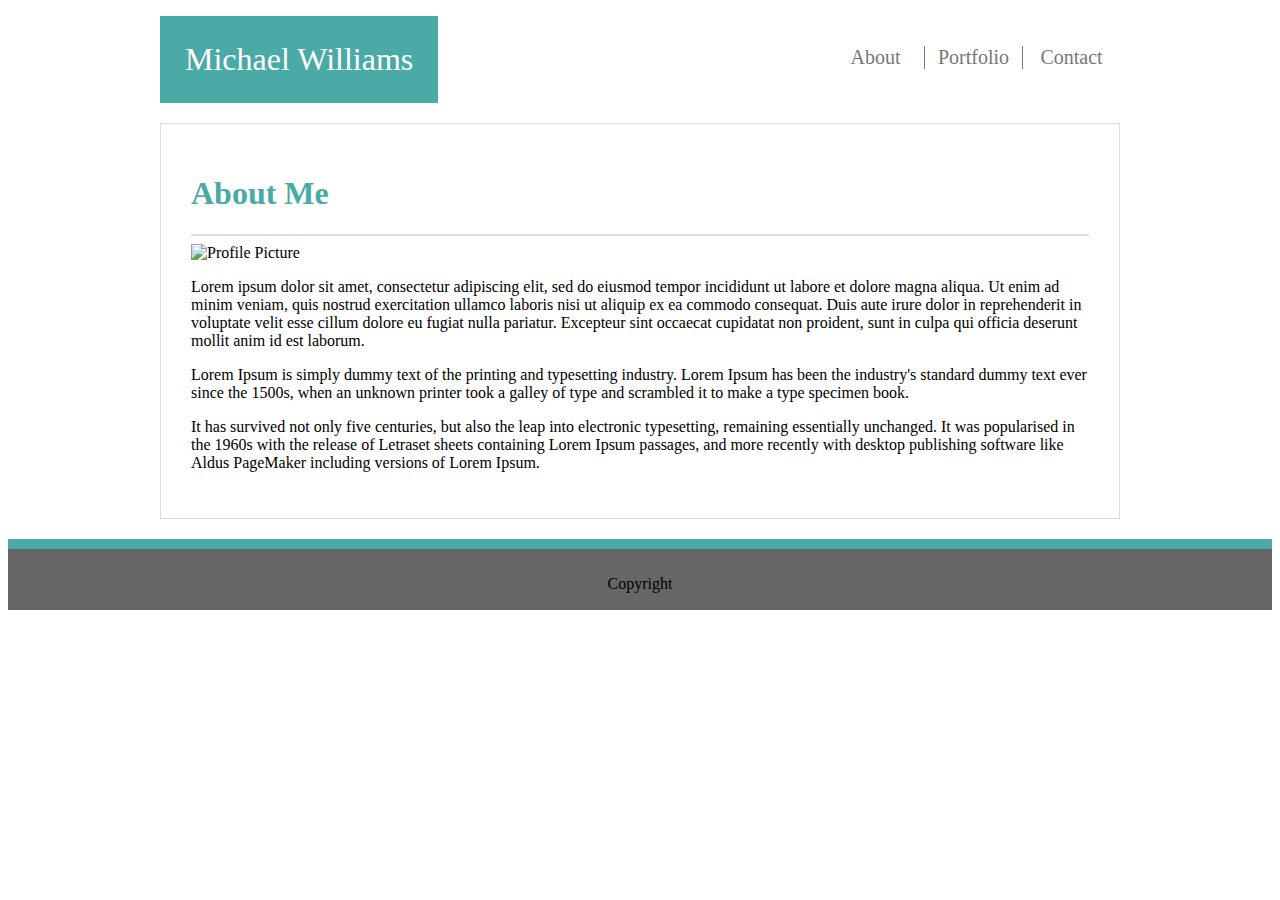
==== index.html @ f39ae40f "Changed Colors and added formatting" ====
<!DOCTYPE html>
<html lang="en">

<head>
    <meta charset="UTF-8">
    <meta name="viewport" content="width=device-width, initial-scale=1.0">
    <meta http-equiv="X-UA-Compatible" content="ie=edge">
    <title>Document</title>
    <link rel="stylesheet" type="text/css" href="assets/css/style.css">
</head>

<body>
    <nav>
        <div>
            <div class="name">Michael Williams</div>
            <ul>
                <li><a href="contact.html">Contact</a></li>
                <li><a href="portfolio.html">Portfolio</a></li>
                <li class="noborder"><a href="index.html">About</a></li>
            </ul>
        </div>
    </nav>
    <main>
        <div class="container">
            <h1>About Me</h1>
            <hr>
            <img src="assets/images/profilepic.JPG" alt="Profile Picture">
            <p>Lorem ipsum dolor sit amet, consectetur adipiscing elit, sed do eiusmod tempor incididunt ut labore et
                dolore magna aliqua. Ut enim ad minim veniam, quis nostrud exercitation ullamco laboris nisi ut aliquip
                ex ea commodo consequat. Duis aute irure dolor in reprehenderit in voluptate velit esse cillum dolore eu
                fugiat nulla pariatur. Excepteur sint occaecat cupidatat non proident, sunt in culpa qui officia
                deserunt mollit anim id est laborum.</p>
            <p>Lorem Ipsum is simply dummy text of the printing and typesetting industry. Lorem Ipsum has been the
                industry's standard dummy text ever since the 1500s, when an unknown printer took a galley of type and
                scrambled it to make a type specimen book.</p>
            <p>It has survived not only five centuries, but also the leap into electronic typesetting, remaining
                essentially unchanged. It was popularised in the 1960s with the release of Letraset sheets containing
                Lorem Ipsum passages, and more recently with desktop publishing software like Aldus PageMaker including
                versions of Lorem Ipsum.</p>
        </div>
    </main>
    <footer>Copyright</footer>
</body>

</html>
---- assets/css/style.css ----
img {
    width: 300px;
    height: auto;
}
body {
    background-color: white;
}
nav {
    width: 960px;
    margin: 0 auto;
    background-color: white;
}

main {
    padding-top: 20px;
    padding-bottom: 20px;
    clear: both;
    background-image: url(../../../../../Downloads/white-waves/white-waves.png)
}
.container {
    width: 960px;
    max-width: 960px;
    height: auto;
    background-color: #ffffff;
    padding: 30px;
    margin: 0 auto;
    border: #dddddd solid 1px;
    box-sizing: border-box;
}
h1 {
    color: #4aaaa5;
}
hr {
    border: 1px solid #dddddd;
}
.name {
    float: left;
    background-color:#4aaaa5;
    font-size: 24pt;
    color: white;
    font-family: Georgia, 'Times New Roman', Times, serif;
    padding: 25px;
}
ul {
    padding-top: 30px;
}
li {
    float: right;
    text-align: center;
    border-left: 1px solid;
    border-color: #777777;
    list-style-type: none;

 }
.noborder {
    border-left: none;
}
a {
    width: 95px;
    text-decoration: unset;
    display: block;
    color: #777777;
    margin-right: 1px;
    margin-left: 1px;
    font-size: 20px;
}
footer {
    background-color: #666666;
    width: 100%;
    height: 35px;
    padding-top: 26px;
    text-align: center;
    border-top: 10px solid #4aaaa5;
}
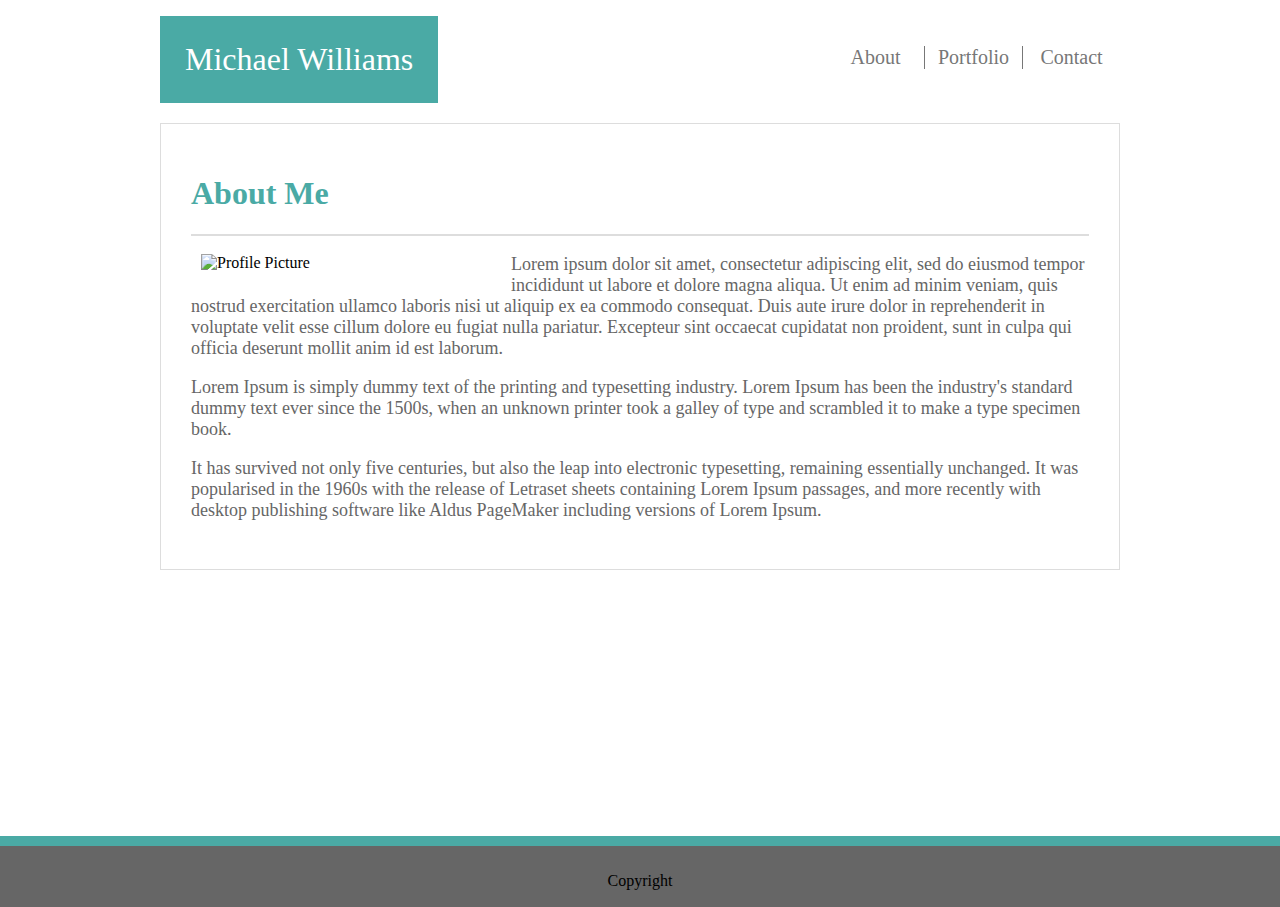
==== commit 06cc1ca0: "added style and an image banner" ====
--- a/index.html
+++ b/index.html
@@ -6,7 +6,9 @@
     <meta name="viewport" content="width=device-width, initial-scale=1.0">
     <meta http-equiv="X-UA-Compatible" content="ie=edge">
     <title>Document</title>
+    <link rel="stylesheet" type="text/css" href="https://meyerweb.com/eric/tools/css/reset/reset.css">
     <link rel="stylesheet" type="text/css" href="assets/css/style.css">
+
 </head>
 
 <body>
--- a/assets/css/style.css
+++ b/assets/css/style.css
@@ -1,9 +1,12 @@
 img {
     width: 300px;
     height: auto;
+    float: left;
+    padding: 10px;
 }
 body {
     background-color: white;
+    margin: 0 auto;
 }
 nav {
     width: 960px;
@@ -14,13 +17,42 @@
 main {
     padding-top: 20px;
     padding-bottom: 20px;
+    min-height: 693px;
+    height: 100%;
     clear: both;
-    background-image: url(../../../../../Downloads/white-waves/white-waves.png)
+    background-image: url(https://www.toptal.com/designers/subtlepatterns/patterns/white-waves.png)
+}
+.suitcontainer {
+    width: 300px;
+
+}
+.suit {
+    width: 300px;
+    height: 75px;
+    max-height: 75px;
+    position: absolute;
+    background-color: #4aaaa5;
+    margin-left: 10px;
+    margin-top: 341px;
+    font-size: 23px;
+    color: white;
+    text-align: center;
+    line-height: 75px;  
+}
+p {
+    color: #666666;
+    font-size: 18px;
+    display: block;
+    margin-block-start: 1em;
+    margin-block-end: 1em;
+    margin-inline-start: 0px;
+    margin-inline-end: 0px;
 }
 .container {
     width: 960px;
     max-width: 960px;
     height: auto;
+    overflow: auto;
     background-color: #ffffff;
     padding: 30px;
     margin: 0 auto;
@@ -29,6 +61,13 @@
 }
 h1 {
     color: #4aaaa5;
+    display: block;
+    font-size: 2em;
+    margin-block-start: 0.67em;
+    margin-block-end: 0.67em;
+    margin-inline-start: 0px;
+    margin-inline-end: 0px;
+    font-weight: bold;
 }
 hr {
     border: 1px solid #dddddd;
@@ -41,6 +80,10 @@
     font-family: Georgia, 'Times New Roman', Times, serif;
     padding: 25px;
 }
+textarea {
+    width: -webkit-fill-available;
+    border: 1px solid #dddddd;
+}
 ul {
     padding-top: 30px;
 }
@@ -52,8 +95,27 @@
     list-style-type: none;
 
  }
+ input {
+    width: -webkit-fill-available;
+ }
+ .message {
+     height: 150px;
+ }
+ .submit {
+    
+    padding-top: 12px;
+    padding-bottom: 12px;
+    color: white;
+    padding-right: 18px;
+    padding-left: 18px;
+    font-size: 18px;
+    background-color: #4aaaa5;
+ }
 .noborder {
     border-left: none;
+}
+form {
+    color: #666666;
 }
 a {
     width: 95px;
@@ -66,9 +128,11 @@
 }
 footer {
     background-color: #666666;
-    width: 100%;
+    width: 100.0%;
     height: 35px;
     padding-top: 26px;
     text-align: center;
+    position: relative;
+    bottom: 0;
     border-top: 10px solid #4aaaa5;
-} 	+}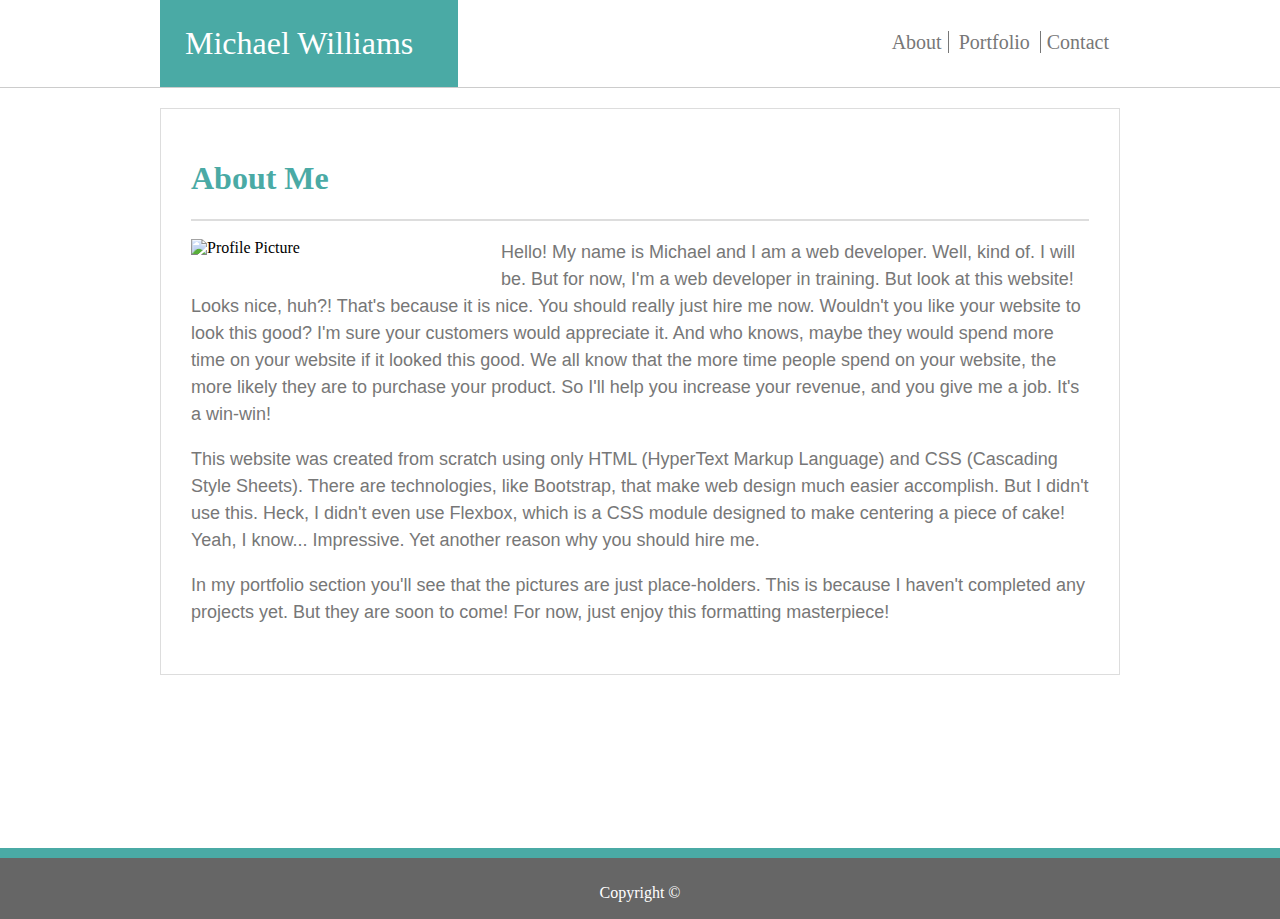
==== commit 4056ce78: "added media queries with formatting adjustments" ====
--- a/index.html
+++ b/index.html
@@ -13,13 +13,15 @@
 
 <body>
     <nav>
-        <div>
+        <div class="navdiv">
             <div class="name">Michael Williams</div>
-            <ul>
-                <li><a href="contact.html">Contact</a></li>
-                <li><a href="portfolio.html">Portfolio</a></li>
-                <li class="noborder"><a href="index.html">About</a></li>
-            </ul>
+            <div class="links">
+                <div id="vertical">
+                    <a href="index.html" id="borderLeft">About</a>
+                    <a href="portfolio.html" id="border">Portfolio</a>
+                    <a href="contact.html" id="borderRight">Contact</a>
+                </div>
+            </div>
         </div>
     </nav>
     <main>
@@ -27,21 +29,31 @@
             <h1>About Me</h1>
             <hr>
             <img src="assets/images/profilepic.JPG" alt="Profile Picture">
-            <p>Lorem ipsum dolor sit amet, consectetur adipiscing elit, sed do eiusmod tempor incididunt ut labore et
-                dolore magna aliqua. Ut enim ad minim veniam, quis nostrud exercitation ullamco laboris nisi ut aliquip
-                ex ea commodo consequat. Duis aute irure dolor in reprehenderit in voluptate velit esse cillum dolore eu
-                fugiat nulla pariatur. Excepteur sint occaecat cupidatat non proident, sunt in culpa qui officia
-                deserunt mollit anim id est laborum.</p>
-            <p>Lorem Ipsum is simply dummy text of the printing and typesetting industry. Lorem Ipsum has been the
-                industry's standard dummy text ever since the 1500s, when an unknown printer took a galley of type and
-                scrambled it to make a type specimen book.</p>
-            <p>It has survived not only five centuries, but also the leap into electronic typesetting, remaining
-                essentially unchanged. It was popularised in the 1960s with the release of Letraset sheets containing
-                Lorem Ipsum passages, and more recently with desktop publishing software like Aldus PageMaker including
-                versions of Lorem Ipsum.</p>
+            <p>Hello! My name is Michael and I am a web developer. Well, kind of. I will be. But for now, I'm a web
+                developer
+                in training. But look at this website! Looks nice, huh?! That's because it is nice. You should really
+                just hire me now.
+                Wouldn't you like your website to look this good? I'm sure your customers would appreciate it. And who
+                knows,
+                maybe they would spend more time on your website if it looked this good. We all know that the more
+                time
+                people spend on your website, the more likely they are to purchase your product. So I'll help you
+                increase your revenue, and you give me a job. It's a win-win!</p>
+            <p>This website was created from scratch using only HTML (HyperText Markup Language) and CSS (Cascading
+                Style Sheets).
+                There are technologies, like Bootstrap, that make web design much easier accomplish. But I didn't use
+                this.
+                Heck, I didn't even use Flexbox, which is a CSS module designed to make centering a piece of cake! Yeah,
+                I know... Impressive.
+                Yet another reason why you should hire me.
+            </p>
+            <p>In my portfolio section you'll see that the pictures are just place-holders.
+                This is because I haven't completed any projects yet. But they are soon to come! For now, just enjoy
+                this formatting masterpiece!
+            </p>
         </div>
     </main>
-    <footer>Copyright</footer>
+    <footer>Copyright &#169;</footer>
 </body>
 
 </html>--- a/assets/css/style.css
+++ b/assets/css/style.css
@@ -2,54 +2,136 @@
     width: 300px;
     height: auto;
     float: left;
-    padding: 10px;
-}
+    padding: 10px 10px 10px 0px;
+}
+
 body {
     background-color: white;
     margin: 0 auto;
 }
+
 nav {
-    width: 960px;
+    max-width: 960px;
+    height: 82px;
     margin: 0 auto;
-    background-color: white;
+    background-color: #ffffff;
+    font-family: Georgia, 'Times New Roman', Times, serif;
+}
+
+.navdiv {
+    height: 82px;
+}
+
+a:hover {
+    background-color: #777777;
+    color: #ffffff;
+}
+
+.portfolio {
+    padding-bottom: 100px;
+}
+
+#border {
+    border-left: 1px solid #777777;
+    border-right: 1px solid #777777;
+    padding: 0px 10px 0px 10px;
+}
+
+#borderLeft {
+    padding-left: 10px;
+    white-space: none;
+}
+
+#borderRight {
+    padding-right: 10px;
+    white-space: none;
 }
 
 main {
     padding-top: 20px;
     padding-bottom: 20px;
-    min-height: 693px;
+    min-height: 720px;
     height: 100%;
+    border-top: 1px solid #cccccc;
     clear: both;
     background-image: url(https://www.toptal.com/designers/subtlepatterns/patterns/white-waves.png)
 }
+
 .suitcontainer {
     width: 300px;
-
-}
+    position: relative;
+    float: left;
+    padding-right: 40px;
+}
+
 .suit {
     width: 300px;
     height: 75px;
     max-height: 75px;
     position: absolute;
     background-color: #4aaaa5;
-    margin-left: 10px;
-    margin-top: 341px;
+    bottom: 25px;
+    left: 0px;
     font-size: 23px;
     color: white;
     text-align: center;
-    line-height: 75px;  
-}
+    line-height: 75px;
+}
+
+.skatecontainer {
+    width: 300px;
+    position: relative;
+    float: left;
+}
+
+.skate {
+    width: 300px;
+    height: 75px;
+    max-height: 75px;
+    position: absolute;
+    background-color: #4aaaa5;
+    bottom: 25px;
+    left: 0px;
+    font-size: 23px;
+    color: white;
+    text-align: center;
+    line-height: 75px;
+}
+
 p {
-    color: #666666;
+    color: #777777;
     font-size: 18px;
     display: block;
     margin-block-start: 1em;
     margin-block-end: 1em;
     margin-inline-start: 0px;
     margin-inline-end: 0px;
-}
+    line-height: 1.5em;
+    font-family: Arial, Helvetica, sans-serif;
+}
+
+.project {
+    position: relative;
+    width: 300px;
+    float: left;
+    padding-right: 40px;
+}
+
+.title {
+    width: 300px;
+    height: 75px;
+    max-height: 75px;
+    position: absolute;
+    background-color: #4aaaa5;
+    bottom: 25px;
+    left: 0px;
+    font-size: 23px;
+    color: white;
+    text-align: center;
+    line-height: 75px;
+}
+
 .container {
-    width: 960px;
     max-width: 960px;
     height: auto;
     overflow: auto;
@@ -59,80 +141,195 @@
     border: #dddddd solid 1px;
     box-sizing: border-box;
 }
+
 h1 {
     color: #4aaaa5;
-    display: block;
     font-size: 2em;
     margin-block-start: 0.67em;
     margin-block-end: 0.67em;
     margin-inline-start: 0px;
     margin-inline-end: 0px;
     font-weight: bold;
-}
+    font-family: Georgia, 'Times New Roman', Times, serif;
+}
+
 hr {
     border: 1px solid #dddddd;
 }
+
 .name {
     float: left;
-    background-color:#4aaaa5;
+    background-color: #4aaaa5;
     font-size: 24pt;
     color: white;
     font-family: Georgia, 'Times New Roman', Times, serif;
     padding: 25px;
-}
+    width: 248px;
+}
+
 textarea {
     width: -webkit-fill-available;
     border: 1px solid #dddddd;
 }
-ul {
-    padding-top: 30px;
-}
-li {
-    float: right;
-    text-align: center;
-    border-left: 1px solid;
-    border-color: #777777;
-    list-style-type: none;
-
- }
- input {
+
+input {
     width: -webkit-fill-available;
- }
- .message {
-     height: 150px;
- }
- .submit {
-    
+}
+
+.message {
+    height: 150px;
+}
+
+.submit {
     padding-top: 12px;
     padding-bottom: 12px;
-    color: white;
+    color: #ffffff;
     padding-right: 18px;
     padding-left: 18px;
     font-size: 18px;
     background-color: #4aaaa5;
- }
+}
+
 .noborder {
     border-left: none;
 }
+
 form {
     color: #666666;
 }
+
 a {
     width: 95px;
     text-decoration: unset;
-    display: block;
+    /* display: block; */
     color: #777777;
     margin-right: 1px;
     margin-left: 1px;
     font-size: 20px;
 }
+
 footer {
     background-color: #666666;
+    color: #ffffff;
     width: 100.0%;
     height: 35px;
     padding-top: 26px;
     text-align: center;
-    position: relative;
     bottom: 0;
     border-top: 10px solid #4aaaa5;
+}
+
+.links {
+    text-align: right;
+    /* height: 82px; */
+    float: right;
+    padding-top: 31px;
+    padding-bottom: 31px;   
+}
+
+@media only screen and (max-width: 980px) {
+    .container {
+        max-width: 768px;
+        height: auto;
+        overflow: auto;
+        background-color: #ffffff;
+        padding: 30px;
+        margin: 0 auto;
+        border: #dddddd solid 1px;
+        box-sizing: border-box;
+    }
+
+    .links {
+        text-align: right;
+        /* height: 82px; */
+        float: right;
+        padding-top: 31px;
+        padding-bottom: 31px; 
+        padding-right: 31px;  
+    }
+
+    nav {
+        max-width: 768px;
+    }
+}
+
+@media only screen and (max-width: 767px) {
+    .container {
+        max-width: 640px;
+        height: auto;
+        overflow: auto;
+        background-color: #ffffff;
+        padding: 30px;
+        margin: 0 auto;
+        border: #dddddd solid 1px;
+        box-sizing: border-box;
+    }
+
+    .links {
+        text-align: right;
+        /* height: 82px; */
+        float: right;
+        padding-top: 31px;
+        padding-bottom: 31px; 
+        padding-right: 31px;  
+    }
+
+}
+
+@media only screen and (max-width: 639px) {
+    .container {
+        max-width: 480px;
+        height: auto;
+        overflow: auto;
+        background-color: #ffffff;
+        padding: 30px;
+        margin: 0 auto;
+        border: #dddddd solid 1px;
+        box-sizing: border-box;
+    }
+
+    .links {
+        text-align: right;
+        /* height: 82px; */
+        float: right;
+        padding-top: 31px;
+        padding-bottom: 31px; 
+        padding-right: 31px;  
+    }
+    /* nav {
+        min-width: 100%;
+        height: 164px;
+        margin: 0 auto;
+        background-color: #ffffff;
+        font-family: Georgia, 'Times New Roman', Times, serif;
+    }
+    .navdiv {
+        height: 164px;
+    } */
+    .name {
+        width: 93%;
+        text-align: center;
+        padding-right: 10px;
+    }
+    .links {
+        width: 93%;
+        text-align: center;
+        padding: 20px;
+    }
+
+    p {
+        clear: both;
+    }
+
+    img {
+        max-width: 294px;
+        /* width: 100%; */
+        height: auto;
+        display: block;
+        margin: 0 auto;
+        /* margin-right: auto;
+        margin-left: auto; */
+        /* float: left; */
+        padding: 10px 10px 10px px;
+    }
 }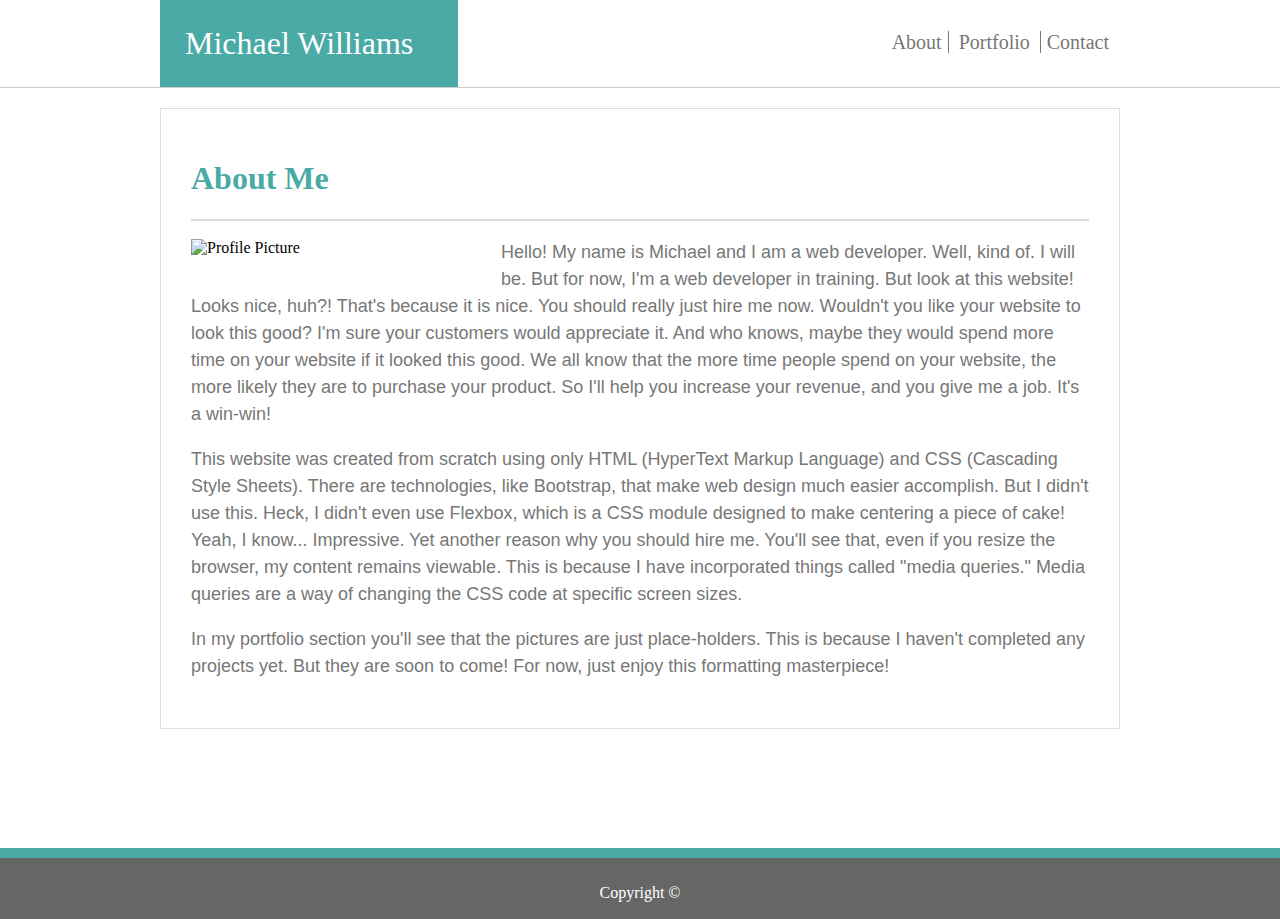
==== commit 97fbf113: "added addional HTML content" ====
--- a/index.html
+++ b/index.html
@@ -45,7 +45,9 @@
                 this.
                 Heck, I didn't even use Flexbox, which is a CSS module designed to make centering a piece of cake! Yeah,
                 I know... Impressive.
-                Yet another reason why you should hire me.
+                Yet another reason why you should hire me. You'll see that, even if you resize the browser, my content remains
+                 viewable. This is because I have incorporated things called "media queries." Media queries are a way of changing
+                  the CSS code at specific screen sizes.
             </p>
             <p>In my portfolio section you'll see that the pictures are just place-holders.
                 This is because I haven't completed any projects yet. But they are soon to come! For now, just enjoy
--- a/assets/css/style.css
+++ b/assets/css/style.css
@@ -61,7 +61,7 @@
     width: 300px;
     position: relative;
     float: left;
-    padding-right: 40px;
+    /* padding-right: 40px; */
 }
 
 .suit {
@@ -81,7 +81,7 @@
 .skatecontainer {
     width: 300px;
     position: relative;
-    float: left;
+    float: right;
 }
 
 .skate {
@@ -110,11 +110,18 @@
     font-family: Arial, Helvetica, sans-serif;
 }
 
+.project2 {
+    position: relative;
+    width: 300px;
+    float: left;
+    /* padding-right: 40px; */
+}
+
 .project {
     position: relative;
     width: 300px;
-    float: left;
-    padding-right: 40px;
+    float: right;
+    /* padding-right: 40px; */
 }
 
 .title {
@@ -224,7 +231,7 @@
     /* height: 82px; */
     float: right;
     padding-top: 31px;
-    padding-bottom: 31px;   
+    padding-bottom: 31px;
 }
 
 @media only screen and (max-width: 980px) {
@@ -238,16 +245,14 @@
         border: #dddddd solid 1px;
         box-sizing: border-box;
     }
-
     .links {
         text-align: right;
         /* height: 82px; */
         float: right;
         padding-top: 31px;
-        padding-bottom: 31px; 
-        padding-right: 31px;  
-    }
-
+        padding-bottom: 31px;
+        padding-right: 31px;
+    }
     nav {
         max-width: 768px;
     }
@@ -255,7 +260,7 @@
 
 @media only screen and (max-width: 767px) {
     .container {
-        max-width: 640px;
+        max-width: 362px;
         height: auto;
         overflow: auto;
         background-color: #ffffff;
@@ -264,21 +269,22 @@
         border: #dddddd solid 1px;
         box-sizing: border-box;
     }
-
+    .suitcontainer {
+        width: 100%;
+    }
     .links {
         text-align: right;
         /* height: 82px; */
         float: right;
         padding-top: 31px;
-        padding-bottom: 31px; 
-        padding-right: 31px;  
-    }
-
+        padding-bottom: 31px;
+        padding-right: 31px;
+    }
 }
 
 @media only screen and (max-width: 639px) {
     .container {
-        max-width: 480px;
+        max-width: 362px;
         height: auto;
         overflow: auto;
         background-color: #ffffff;
@@ -287,49 +293,88 @@
         border: #dddddd solid 1px;
         box-sizing: border-box;
     }
-
+    .project2 {
+        width: 250px;
+    }
+    .title {
+        width: 250px;
+    }
     .links {
         text-align: right;
         /* height: 82px; */
         float: right;
         padding-top: 31px;
-        padding-bottom: 31px; 
-        padding-right: 31px;  
-    }
-    /* nav {
-        min-width: 100%;
-        height: 164px;
-        margin: 0 auto;
-        background-color: #ffffff;
-        font-family: Georgia, 'Times New Roman', Times, serif;
-    }
-    .navdiv {
-        height: 164px;
-    } */
-    .name {
-        width: 93%;
-        text-align: center;
-        padding-right: 10px;
-    }
-    .links {
+        padding-bottom: 31px;
+        padding-right: 31px;
         width: 93%;
         text-align: center;
         padding: 20px;
     }
-
+    /* nav {
+            min-width: 100%;
+            height: 164px;
+            margin: 0 auto;
+            background-color: #ffffff;
+            font-family: Georgia, 'Times New Roman', Times, serif;
+        }
+        .navdiv {
+            height: 164px;
+        } */
+    .name {
+        width: 100%;
+        text-align: center;
+        padding: 3% 0 3% 0;
+    }
     p {
         clear: both;
     }
-
     img {
-        max-width: 294px;
-        /* width: 100%; */
+        width: 250px;
         height: auto;
         display: block;
         margin: 0 auto;
-        /* margin-right: auto;
-        margin-left: auto; */
-        /* float: left; */
-        padding: 10px 10px 10px px;
+    }
+    .suitcontainer {
+        width: 250px;
+        position: relative;
+        float: left;
+        /* padding-right: 40px; */
+    }
+    .suit {
+        width: 250px;
+        height: 75px;
+        max-height: 75px;
+        position: absolute;
+        background-color: #4aaaa5;
+        bottom: 25px;
+        left: 0px;
+        font-size: 23px;
+        color: white;
+        text-align: center;
+        line-height: 75px;
+    }
+    .skatecontainer {
+        width: 250px;
+        position: relative;
+        float: left;
+    }
+    .skate {
+        width: 250px;
+        height: 75px;
+        max-height: 75px;
+        position: absolute;
+        background-color: #4aaaa5;
+        bottom: 25px;
+        left: 0px;
+        font-size: 23px;
+        color: white;
+        text-align: center;
+        line-height: 75px;
+    }
+    .project {
+        position: relative;
+        width: 250px;
+        float: left;
+        /* padding-right: 40px; */
     }
 }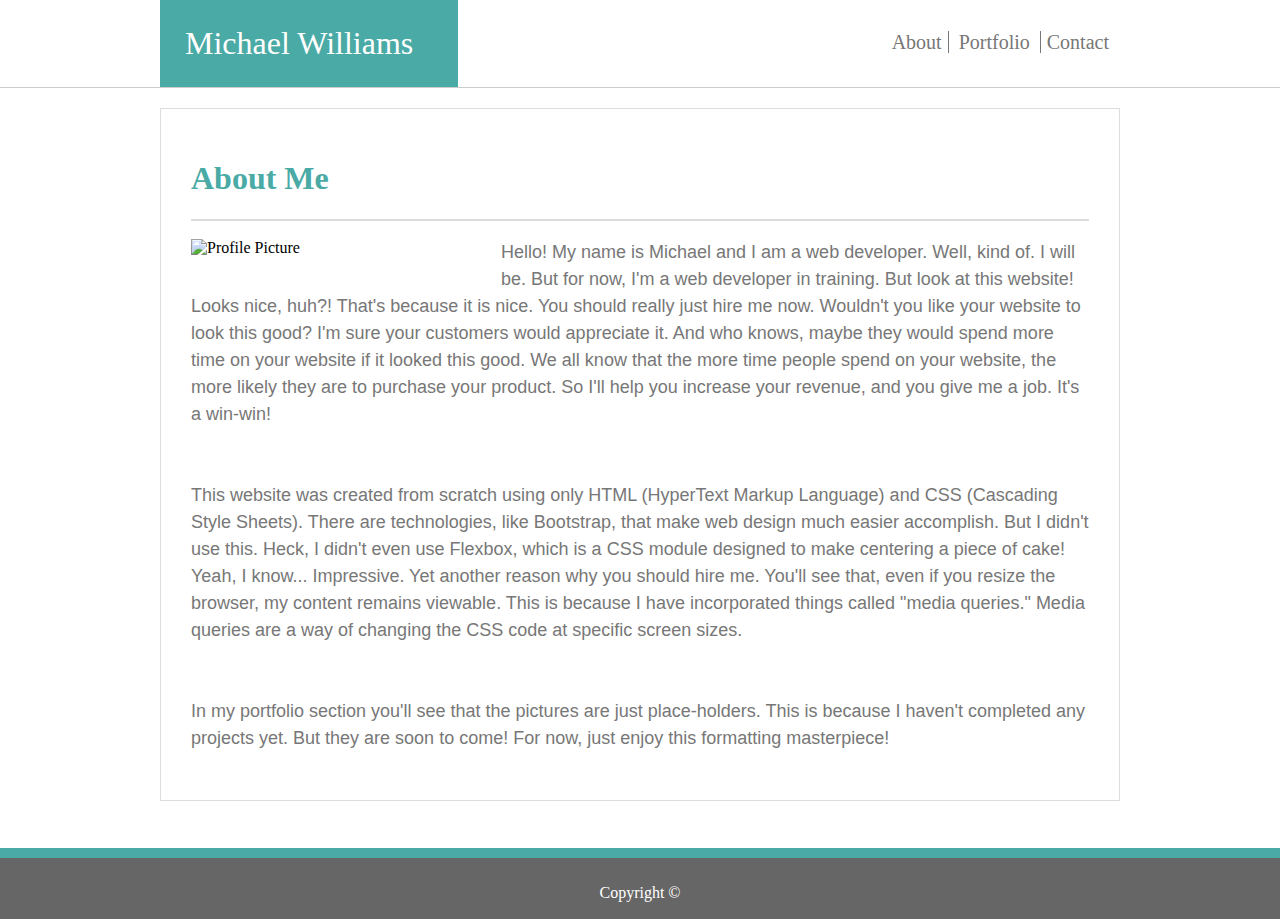
==== commit 67a5b41e: "added HTML line breaks to fix formatting" ====
--- a/index.html
+++ b/index.html
@@ -39,6 +39,7 @@
                 time
                 people spend on your website, the more likely they are to purchase your product. So I'll help you
                 increase your revenue, and you give me a job. It's a win-win!</p>
+                <br>
             <p>This website was created from scratch using only HTML (HyperText Markup Language) and CSS (Cascading
                 Style Sheets).
                 There are technologies, like Bootstrap, that make web design much easier accomplish. But I didn't use
@@ -49,6 +50,7 @@
                  viewable. This is because I have incorporated things called "media queries." Media queries are a way of changing
                   the CSS code at specific screen sizes.
             </p>
+            <br>
             <p>In my portfolio section you'll see that the pictures are just place-holders.
                 This is because I haven't completed any projects yet. But they are soon to come! For now, just enjoy
                 this formatting masterpiece!
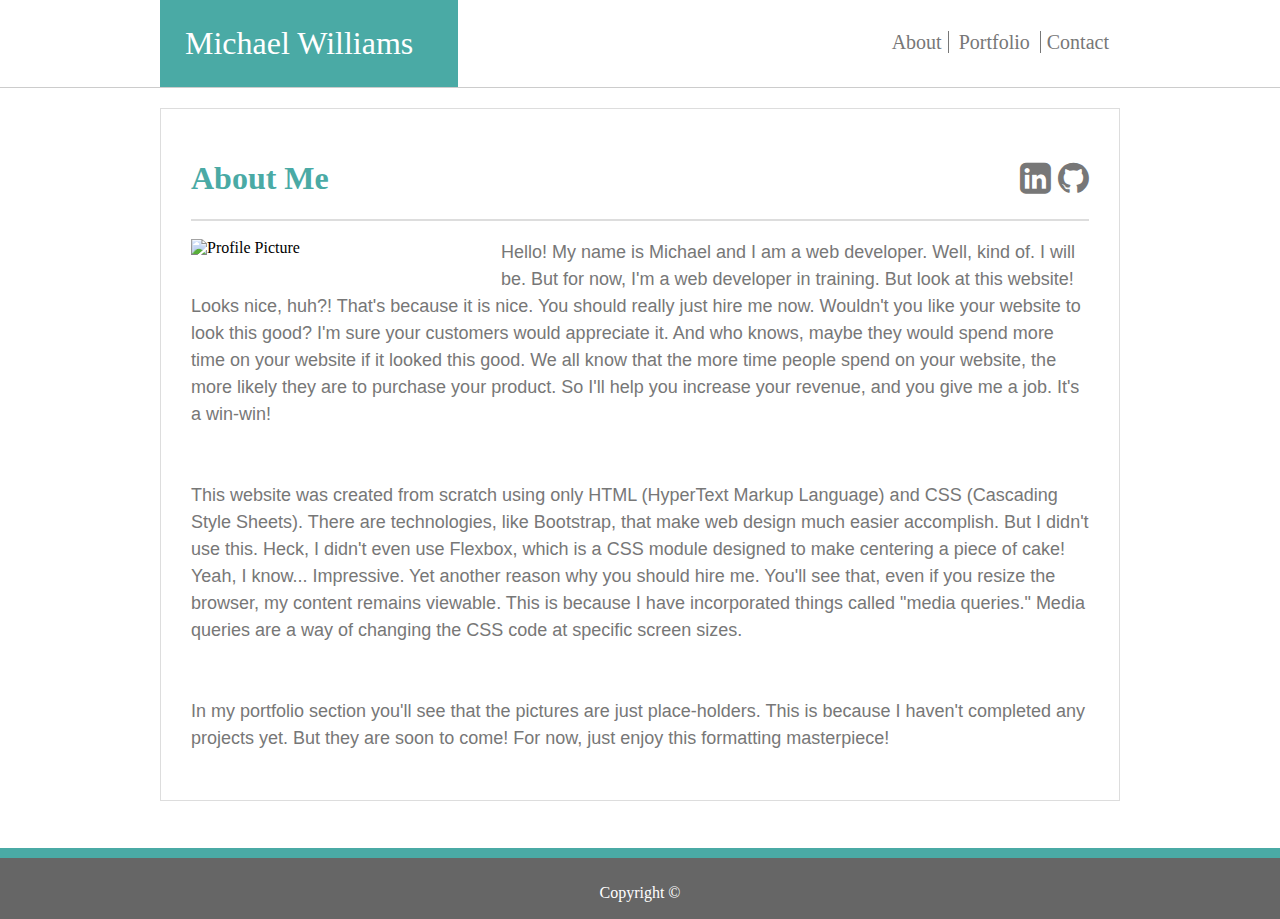
==== commit be6ec242: "added linkedin and gihub icon links on each page" ====
--- a/index.html
+++ b/index.html
@@ -8,6 +8,7 @@
     <title>Document</title>
     <link rel="stylesheet" type="text/css" href="https://meyerweb.com/eric/tools/css/reset/reset.css">
     <link rel="stylesheet" type="text/css" href="assets/css/style.css">
+    <link rel="stylesheet" href="https://cdnjs.cloudflare.com/ajax/libs/font-awesome/4.7.0/css/font-awesome.min.css">
 
 </head>
 
@@ -26,7 +27,13 @@
     </nav>
     <main>
         <div class="container">
-            <h1>About Me</h1>
+            <h1>About Me <a id="plinks" href="https://github.com/mawil583" target="_blank">
+                    <i class="fa fa-github" style="font-size:36px"></i>
+                </a>
+
+                <a id="plinks" href="https://www.linkedin.com/in/michael-williams-1b0a1535/" target="_blank">
+                    <i class="fa fa-linkedin-square" style="font-size:36px"></i>
+                </a></h1>
             <hr>
             <img src="assets/images/profilepic.JPG" alt="Profile Picture">
             <p>Hello! My name is Michael and I am a web developer. Well, kind of. I will be. But for now, I'm a web
@@ -39,16 +46,18 @@
                 time
                 people spend on your website, the more likely they are to purchase your product. So I'll help you
                 increase your revenue, and you give me a job. It's a win-win!</p>
-                <br>
+            <br>
             <p>This website was created from scratch using only HTML (HyperText Markup Language) and CSS (Cascading
                 Style Sheets).
                 There are technologies, like Bootstrap, that make web design much easier accomplish. But I didn't use
                 this.
                 Heck, I didn't even use Flexbox, which is a CSS module designed to make centering a piece of cake! Yeah,
                 I know... Impressive.
-                Yet another reason why you should hire me. You'll see that, even if you resize the browser, my content remains
-                 viewable. This is because I have incorporated things called "media queries." Media queries are a way of changing
-                  the CSS code at specific screen sizes.
+                Yet another reason why you should hire me. You'll see that, even if you resize the browser, my content
+                remains
+                viewable. This is because I have incorporated things called "media queries." Media queries are a way of
+                changing
+                the CSS code at specific screen sizes.
             </p>
             <br>
             <p>In my portfolio section you'll see that the pictures are just place-holders.
--- a/assets/css/style.css
+++ b/assets/css/style.css
@@ -5,6 +5,26 @@
     padding: 10px 10px 10px 0px;
 }
 
+i {
+    float: right;
+    margin-left: 0.2em;
+}
+
+#plinks {
+    color: #777777;
+   
+}
+
+h3 {
+    color: #4aaaa5;
+    font-size: 2em;
+    font-weight: bold;
+}
+
+h4 {
+    color: #777777;
+    font-size: 1.2em;
+}
 body {
     background-color: white;
     margin: 0 auto;
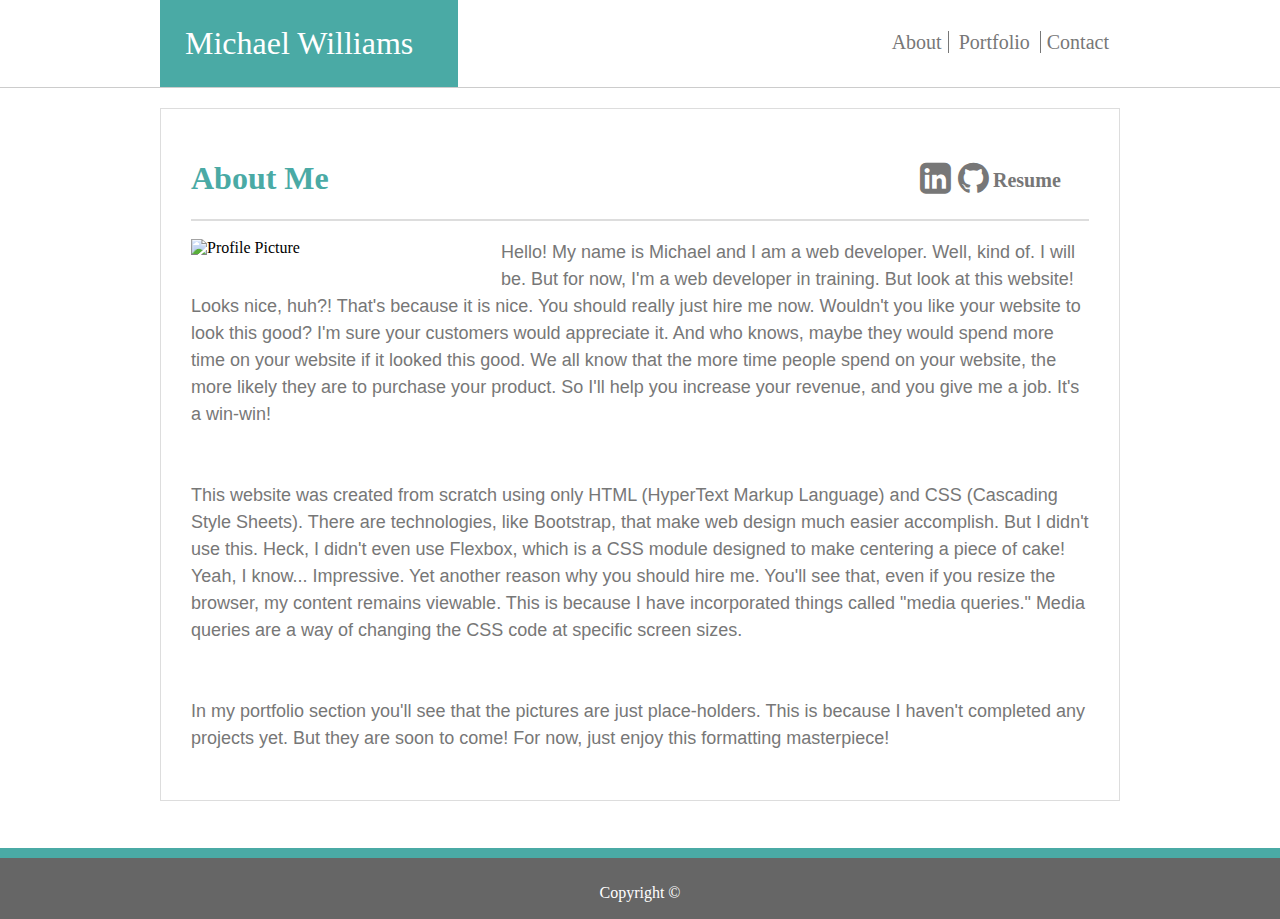
==== commit e9cf22d6: "added pdf resume to website" ====
--- a/index.html
+++ b/index.html
@@ -27,13 +27,16 @@
     </nav>
     <main>
         <div class="container">
-            <h1>About Me <a id="plinks" href="https://github.com/mawil583" target="_blank">
+            <h1>About Me
+                <a id="resume" href="./assets/images/ResumeChemist18-19.pdf" target="_blank">Resume</a>
+                <a id="plinks" href="https://github.com/mawil583" target="_blank">
                     <i class="fa fa-github" style="font-size:36px"></i>
                 </a>
 
                 <a id="plinks" href="https://www.linkedin.com/in/michael-williams-1b0a1535/" target="_blank">
                     <i class="fa fa-linkedin-square" style="font-size:36px"></i>
-                </a></h1>
+                </a>
+            </h1>
             <hr>
             <img src="assets/images/profilepic.JPG" alt="Profile Picture">
             <p>Hello! My name is Michael and I am a web developer. Well, kind of. I will be. But for now, I'm a web
--- a/assets/css/style.css
+++ b/assets/css/style.css
@@ -5,9 +5,10 @@
     padding: 10px 10px 10px 0px;
 }
 
-i {
+i, #resume {
     float: right;
     margin-left: 0.2em;
+    line-height: 2em;
 }
 
 #plinks {
@@ -42,10 +43,10 @@
     height: 82px;
 }
 
-a:hover {
+/* a:hover {
     background-color: #777777;
     color: #ffffff;
-}
+} */
 
 .portfolio {
     padding-bottom: 100px;
